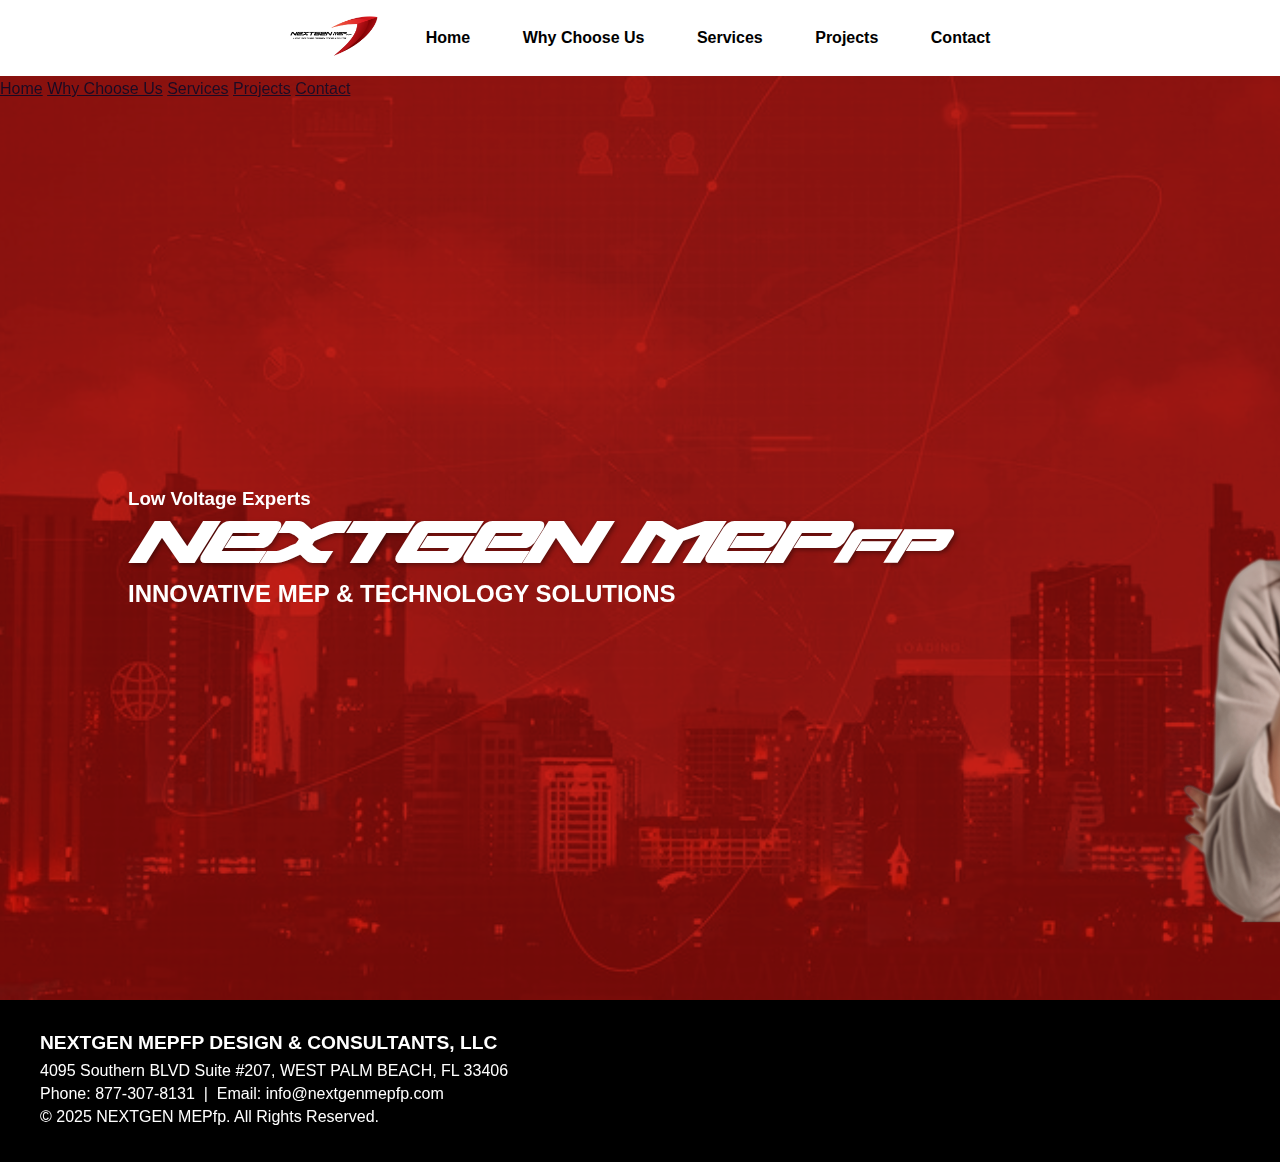
==== index.html @ 54956b35 "Update index.html" ====
<!DOCTYPE html>
<html lang="en">
<head>
  <meta charset="UTF-8" />
  <title>Why Choose Us – Exact Replica</title>
  <meta name="viewport" content="width=device-width, initial-scale=1.0" />
  <link rel="stylesheet" href="style.css" />
</head>
<body>

  <!-- Container for everything -->
  <div class="container">
    <!-- Optional top nav -->
    <div class="top-nav">
      <div class="nav-left">
        <a href="index.html">
          <img src="next-gen-final.jpeg" alt="Logo" style="height:40px;" />
        </a>
      </div>
      <div class="nav-links">
        <a href="index.html">Home</a>
        <a href="whychooseus.html">Why Choose Us</a>
        <a href="services.html">Services</a>
        <a href="projects.html">Projects</a>
        <a href="contact.html">Contact</a>
      </div>
    </div>

    <div class="top-nav">
      <!-- Logo -->
      <div class="nav-left">
        <a href="index.html">
          <img src="next-gen-final.jpeg" alt="Logo" style="height:40px;" />
        </a>
      </div>
    
      <!-- Desktop Navigation (hidden on mobile) -->
      <div class="nav-links">
        <a href="index.html">Home</a>
        <a href="whychooseus.html">Why Choose Us</a>
        <a href="services.html">Services</a>
        <a href="projects.html">Projects</a>
        <a href="contact.html">Contact</a>
      </div>
    
      <!-- Hamburger icon (hidden on desktop) -->
      <div class="hamburger" onclick="toggleMenu()">
        <span></span>
        <span></span>
        <span></span>
      </div>
    </div>
    
    <!-- Hidden mobile nav (shows when hamburger is clicked) -->
    <div class="mobile-menu" id="mobileMenu">
      <a href="index.html">Home</a>
      <a href="whychooseus.html">Why Choose Us</a>
      <a href="services.html">Services</a>
      <a href="projects.html">Projects</a>
      <a href="contact.html">Contact</a>
    </div>
    <!-- The hero container with background image + color overlay -->
    <div class="hero-container">
      <!-- Background Image -->
      <img 
        src="Download premium psd _ image of 5g network technology psd smart city background by Chanikarn Thongsupa about background, blue background, sky, design, and technology 2798874.jpg" 
        alt="Background" 
        class="bg-image" 
      />
      <!-- Red Overlay -->
      <div class="color-overlay"></div>
    
      <!-- Hero Section -->
      <header class="hero" id="home">
        <div class="hero-content">
          <!-- TEXT BLOCK (LEFT) -->
          <div class="hero-text">
            <h3>Low Voltage Experts</h3>
            <h1 class="hero-title">
              NEXTGEN MEP<span class="small-fp">fp</span>
            </h1>
            <h2 class="hero-subline">
              INNOVATIVE MEP & TECHNOLOGY SOLUTIONS
            </h2>
          </div>

          <!-- GIRL IMAGE (RIGHT) -->
          <img src="choose.png" alt="Girl" class="hero-girl" />
        </div>
      </header>
    </div>
  
  </div> <!-- close your main container -->

  <!-- Footer (now in normal flow, not pinned) -->
  <footer class="main-footer">
    <div class="footer-content">
      <h3>NEXTGEN MEPfp DESIGN & CONSULTANTS, LLC</h3>
      <p>4095 Southern BLVD Suite #207, WEST PALM BEACH, FL 33406</p>
      <p>Phone: 877-307-8131 &nbsp;|&nbsp; Email: info@nextgenmepfp.com</p>
      <p>&copy; 2025 NEXTGEN MEPfp. All Rights Reserved.</p>
    </div>
  </footer>

</body>
</html>

<script>
  function toggleMenu() {
    const menu = document.getElementById('mobileMenu');
    if (menu.style.display === 'flex') {
      menu.style.display = 'none';
    } else {
      menu.style.display = 'flex';
    }
  }
  </script>
---- style.css ----
html, body {
  margin: 0;
  padding: 0;
  overflow-y: auto;
  font-family: Arial, sans-serif;
}
/* 
  =============================
  RESET & BASIC GLOBAL STYLES
  =============================
*/
@font-face {
font-family: 'SaberShark';
src: url("sabresharkboldital.ttf") format('truetype'); 
/* Adjust path/format if needed */
} 
* {
  margin: 0;
  padding: 0;
  box-sizing: border-box;
}
.top-nav {
  position: fixed; /* or fixed if you want it pinned */
  top: 0;
  width: 100%;
  background: #fff;  /* White nav background */
  color: #000;       /* default text color black */
  padding: 1rem;
  display: flex;
  justify-content: center;
  align-items: center; /* logo left, links right */
  z-index: 9999;
}
.top-nav a {
  color: black;
  text-decoration: none;
  margin: 0 1.5rem;
  font-weight: 600;
}
.top-nav a:hover,
.top-nav a.active {
  opacity: 0.8;
}
/* 
  =============================
  MAIN CONTAINER
  =============================
*/
.container {
  position: relative;
  width: 100%;
  min-height: 1000px;
  padding-top: 80px ;
  padding-bottom: 0;
  background-color: #DA3A2C; 

}
    /* 
  =============================
  MAIN COLOR OVERLAY
  =============================
*/
.color-overlay {
  position: absolute;
  top: 0; left: 0;
  width: 100%;
  height: 100%;
  background-color: #DA3A2C; /* same as container background */
  mix-blend-mode: multiply;  /* merges with the image for that tinted effect */
  z-index: 2;
}

/* 
  =============================
  BACKGROUND IMAGE
  =============================
*/
.hero-title {
  font-family: 'SaberShark', serif;
  font-size: 3.5rem; /* Adjust size as needed */
  text-transform: uppercase;
  letter-spacing: 1px;
  text-shadow: 2px 2px 5px rgba(0,0,0,0.4);
  margin: 0 auto; /* Center the title */
  text-align: center;
  display: block;
  white-space: nowrap; /* Prevents breaking into multiple lines */
}

.small-fp {
  font-size: 0.8em; /* Makes fp slightly smaller */
  text-transform: lowercase; /* Ensures fp is lowercase */
}

.hero {
  position: relative;
  min-height: 100vh; /* fill at least the full screen */
  width: 100%;
  display: flex;          /* so we can center content with flex */
  align-items: center;    /* vertically center */
  justify-content: center;/* horizontally center if needed */

}
.bg-image {
  position: absolute;
  top: 0; left: 0;
  width: 100%;
  height: 100%;
  object-fit: cover;
  z-index: 1;
  opacity: 0.4; 

}
.hero-content {
  position: absolute;
  top: 50%;
  left: 10%;  /* how far from the left edge */
  transform: translateY(-50%);
  z-index: 2; /* above the overlay */
  color: #fff;
  max-width: 600px; /* optional: limit text width */
}

.hero-title {
  font-family: 'SaberShark', serif;
  font-size: 3.5rem; /* Adjust size as needed */
  text-transform: uppercase;
  letter-spacing: 1px;
  text-shadow: 2px 2px 5px rgba(0,0,0,0.4);
  margin: 0 auto; /* Center the title */
  text-align: center;
  display: block;
  white-space: nowrap; /* Prevents breaking into multiple lines */
}

.small-fp {
  font-size: 0.8em; /* Makes fp slightly smaller */
  text-transform: lowercase; /* Ensures fp is lowercase */
}

.hero {
  position: relative;
  min-height: 100vh; /* fill at least the full screen */
  width: 100%;
  display: flex;          /* so we can center content with flex */
  align-items: center;    /* vertically center */
  justify-content: center;/* horizontally center if needed */
}
.bg-image {
  position: absolute;
  top: 0; left: 0;
  width: 100%;
  height: 100%;
  object-fit: cover;
  z-index: 1;
  opacity: 0.4; 

}
.hero-content {
  position: absolute;
  top: 50%;
  left: 10%;  /* how far from the left edge */
  transform: translateY(-50%);
  z-index: 2; /* above the overlay */
  color: #fff;
  max-width: 600px; /* optional: limit text width */
}

/* Main title: large, uppercase, bold */
.hero-title {
  font-size: 4rem;  /* increase for bigger text */
  font-weight: 900;
  text-transform: uppercase;
  margin-bottom: 0.3rem;
  letter-spacing: -0.02em; /* optional */
}
.text-block {
  color: #fff;
  margin-right: 2rem;
  /* other text styling */
}
.hero-girl {
  position: absolute;
  top: 80%;
  right: 0;
  right: -1010px;
  transform: translateY(-50%);  /* how far off the right edge you want */
  bottom: 0;      /* or top: 50%; transform: translateY(-50%); if you want it vertically centered */
  width: 53vw;
  height: auto;
}

/*************************************
  WHY CHOOSE US SECTION
**************************************/
/* WHY CHOOSE US - No Dark Box */
.why-choose-us {
  position: relative;
  /* No background or gradient here so your main background image shows */
  background: none; 
  padding: 4rem 2rem;
  text-align: center;
  z-index: 3;
  justify-content: center;
}

/* Container for heading + paragraph + optional bullets */
.why-container {
  max-width: 900px; 
  margin: 0 auto;  /* Center horizontally */
  /* No border, no radius, no box shadow here */
}

/* Big Title */
.why-container h2 {
  font-size: 9rem;       /* Large heading */
  text-transform: uppercase;
  letter-spacing: 2px;
  margin-bottom: 1rem;
  line-height: 1.1;
  color: #fff;
}

/* Paragraph text */
.why-container p {
  font-size: 1.2rem;
  line-height: 1.6;
  margin-bottom: 2rem;
  color: #fff;
}

/* Optional bullet list (remove if not needed) */
.why-container ul {
  list-style: none;
  padding: 0;
  margin: 2rem 0;
}
.why-container li {
  margin-bottom: 1rem;
  display: flex;
  align-items: center;
  justify-content: center;
  font-size: 1.1rem;
  color: white;
}
.why-container li i {
  margin-right: 0.5rem;
  color: white; /* gold check icon */
  font-size: 1.5rem;
}

/* Stats Container below the text */
.stats-container {
  display: flex;
  justify-content: space-evenly;
  flex-wrap: wrap;
  padding: 2rem 1rem;
  max-width: 1000px;
  margin: 0 auto; /* center horizontally */
  /* No dark background, just let your page’s background show through */
}

/* Each stat box */
.stat-box {
  text-align: center;
  margin: 1rem;
  flex: 1;
  min-width: 150px;
  color: #fff;  /* White text for contrast */
}
.stat-box h3 {
  font-size: 2rem;
  margin-bottom: 0.5rem;
  text-shadow: 1px 1px 2px rgba(0,0,0,0.6); /* subtle pop */
}
.stat-box p {
  font-size: 1rem;
  margin: 0;
}

/* 
  =============================
  RESPONSIVE TWEAKS 
  For smaller screens
  =============================
*/

/* Projects Grid: 2 columns, fill page width */
.projects-grid {
  position: relative;
  z-index: 3;  
  display: grid;
  grid-template-columns: repeat(2, 1fr);
  margin:0 auto 0 auto;
  gap: 2rem;
  width: 90%;         /* or 100% if you want it truly full width */
  max-width: 1400px;  /* optional limit */
  margin: 0 auto 3rem auto; /* center horizontally */
}

/* Project Item Cards */
.project-item {
  background: rgba(255, 255, 255, 0.1); 
  border-radius: 6px;
  overflow: hidden;
  transition: transform 0.3s ease, box-shadow 0.3s ease;
}

.project-item:hover {
  transform: translateY(-3px);
  box-shadow: 0 6px 12px rgba(0, 0, 0, 0.2);
}

.project-item img {
  width: 100%;
  height: auto;
  display: block;
}

.projects-header {
  position: relative;    /* so we can control z-index */
  z-index: 4;            /* ensure it's above the color overlay */
  color: #fff;           /* text in white */
  text-align: center;
  margin-top: 80px;      /* space from top */
  margin-bottom: 40px;   /* space from bottom */
}

.projects-header h2 {
  font-size: 2.5rem;     
  margin-bottom: 0.5rem;
  text-transform: uppercase;
}

.project-content h4 {
  color: #fff;            /* White heading text */
  font-size: 1.2rem;   
  margin-top: 1rem; 
  margin-left: 0.4rem;  /* Larger heading font */
  margin-bottom: 0.5rem;  /* Spacing below heading */
  text-transform: uppercase;
  letter-spacing: 1px;    /* Slight spacing between letters */
}

.project-content p {
  color: #ddd;            /* Light gray for paragraphs */
  font-size: 1rem;        /* Adjust as desired */
  line-height: 1.6;   
  margin-left: 0.4rem;    /* Increase line-height for readability */
  margin-bottom: 1.2rem;  /* Spacing after each paragraph */
}

/* 1) The container for all logos */
.logos-row {
  background: #ca1e0f;  /* match your site’s red */
  margin: 0;           /* remove any default margins */
  padding: 2rem;       /* more padding = taller red bar */
  display: flex;
  flex-wrap: wrap;
  justify-content: space-around;
  align-items: center;
}

/* 2) Each logo image */
.logos-row img {
  max-height: 80px;    /* was 40px; increase for bigger logos */
  margin: 0 1rem;      /* space between logos */
  background: none;    /* remove any default background on the <img> itself */
  transition: transform 0.2s ease;
}

/* Optional: enlarge slightly on hover */
.logos-row img:hover {
  transform: scale(1.1);
}

/* 4) SERVICES SECTION inside the hero */
.services-section {
  position: relative;
  z-index: 3; /* above overlay */
  display: flex;
  flex-direction: column;
  align-items: center;
  justify-content: center;
  text-align: center;
  width: 100%;
  height: 100%; /* fill the hero */
  padding: 2rem; /* spacing inside */
  box-sizing: border-box;
}

.section-header {
  margin-bottom: 2rem;
}
.section-header h2 {
  font-size: 3rem;
  margin-bottom: 0.5rem;
  text-transform: uppercase;
  letter-spacing: 1.5px;
}
.section-header p {
  font-size: 1.2rem;
  max-width: 700px;
  margin: 0 auto;
  line-height: 1.4;
}

/* Services grid: 4 columns on large screens, responsive */
.services-grid {
  display: grid;
  grid-template-columns: repeat(auto-fill, minmax(240px, 1fr));
  gap: 2rem;
  width: 80%;
  max-width: 1200px;
  margin: 0 auto;
}
.service-card {
  background: rgba(255,255,255,0.1);
  border-radius: 6px;
  padding: 1.5rem;
  transition: transform 0.3s, box-shadow 0.3s;
}
.service-card:hover {
  transform: translateY(-3px);
  box-shadow: 0 6px 12px rgba(0,0,0,0.2);
}
.service-card h3 {
  font-size: 1.2rem;
  margin-bottom: 0.5rem;
  text-transform: uppercase;
}
.service-card p {
  font-size: 0.95rem;
  color: #eee;
  line-height: 1.4;
}

/* 5) FOOTER (big at bottom) */
.main-footer {
  background: #000;
  color: #fff;
  text-align: center;
  padding: 2rem 1rem;
}
.footer-content {
  max-width: 1200px;
  margin: 0 auto;
}
.footer-content h3 {
  font-size: 1.4rem;
  margin-bottom: 0.5rem;
  text-transform: uppercase;
}
.footer-content p {
  margin: 0.3rem 0;
}

/* 5) FOOTER pinned at bottom, height ~140px */
.main-footer {
  width: 100%;
  background: #000;
  color: #fff;
  text-align: left;
  height: auto; /* must match the calc() in .services-section height */
  box-sizing: border-box;
  padding: 2rem 1rem;
}
.footer-content {
  max-width: 1200px;
  margin: 0 auto;
}
.footer-content h3 {
  font-size: 1.2rem;
  margin-bottom: 0.5rem;
  text-transform: uppercase;
}
.footer-content p {
  margin: 0.3rem 0;
}

@media (max-width: 768px) {
  /* 1) NAVBAR: Keep it on one line, smaller text, nicely spaced */
  .top-nav {
    display: flex;
    justify-content: space-between; /* logo on left, links on right */
    align-items: center;
    padding: 0.5rem 1rem;          /* reduce padding on mobile */
  }
  .nav-links a {
    font-size: 0.9rem;  /* smaller link text */
    margin: 0 0.5rem;   /* tighter spacing */
    white-space: nowrap;/* prevent text from wrapping mid-link */
  }

/* 2) HERO: stack text and image, so no overlap */
.hero {
  display: flex;
  flex-direction: column; 
  align-items: center; 
  padding: 2rem 1rem; /* adjust as desired */
}

/* 3) HERO TEXT: center and give bottom margin */
.hero-text {
  text-align: center;
  margin-bottom: 1.5rem; 
}
.hero-text h1, 
.hero-text h2, 
.hero-text h3 {
  font-size: 1.8rem; /* smaller headings for mobile */
  white-space: normal;
}

/* 4) LADY IMAGE: place it below text, no absolute positioning */
.hero-girl {
  position: static;     /* remove absolute if used on desktop */
  transform: none;      /* remove any translateY or similar */
  width: 60vw;          /* scale up or down as desired */
  max-width: 900px; 
  top: 65%;    /* ensure it doesn't get too big */
  height: 500px;
  margin: 0 auto;       /* center horizontally */
  display: block;
}
  
  /* 4) If you have a "Why Choose Us" or other sections,
        reduce font sizes / spacing as well */
  .why-choose-us h2 {
    font-size: 1.6rem;
  }
  .why-choose-us p {
    font-size: 0.95rem;
  }
  /* 5) Projects Grid: 1 column on small screens */
  .projects-grid {
    grid-template-columns: 1fr; 
    gap: 1rem;
  }
  .project-content h4 {
    font-size: 1rem;
  }
  .project-content p {
    font-size: 0.9rem;
  }

  /* 6) Logos Row: smaller logos if you like */
  .logos-row {
    padding: 1rem;
  }
  .logos-row img {
    max-height: 40px; /* smaller logos on mobile */
    margin: 0.5rem;
  }

  /* 7) Footer: slightly smaller text */
  .main-footer {
    padding: 1rem;
  }
  .footer-content h3 {
    font-size: 1rem;
    margin-bottom: 0.3rem;
  }
  .footer-content p {
    font-size: 0.9rem;
  }
}
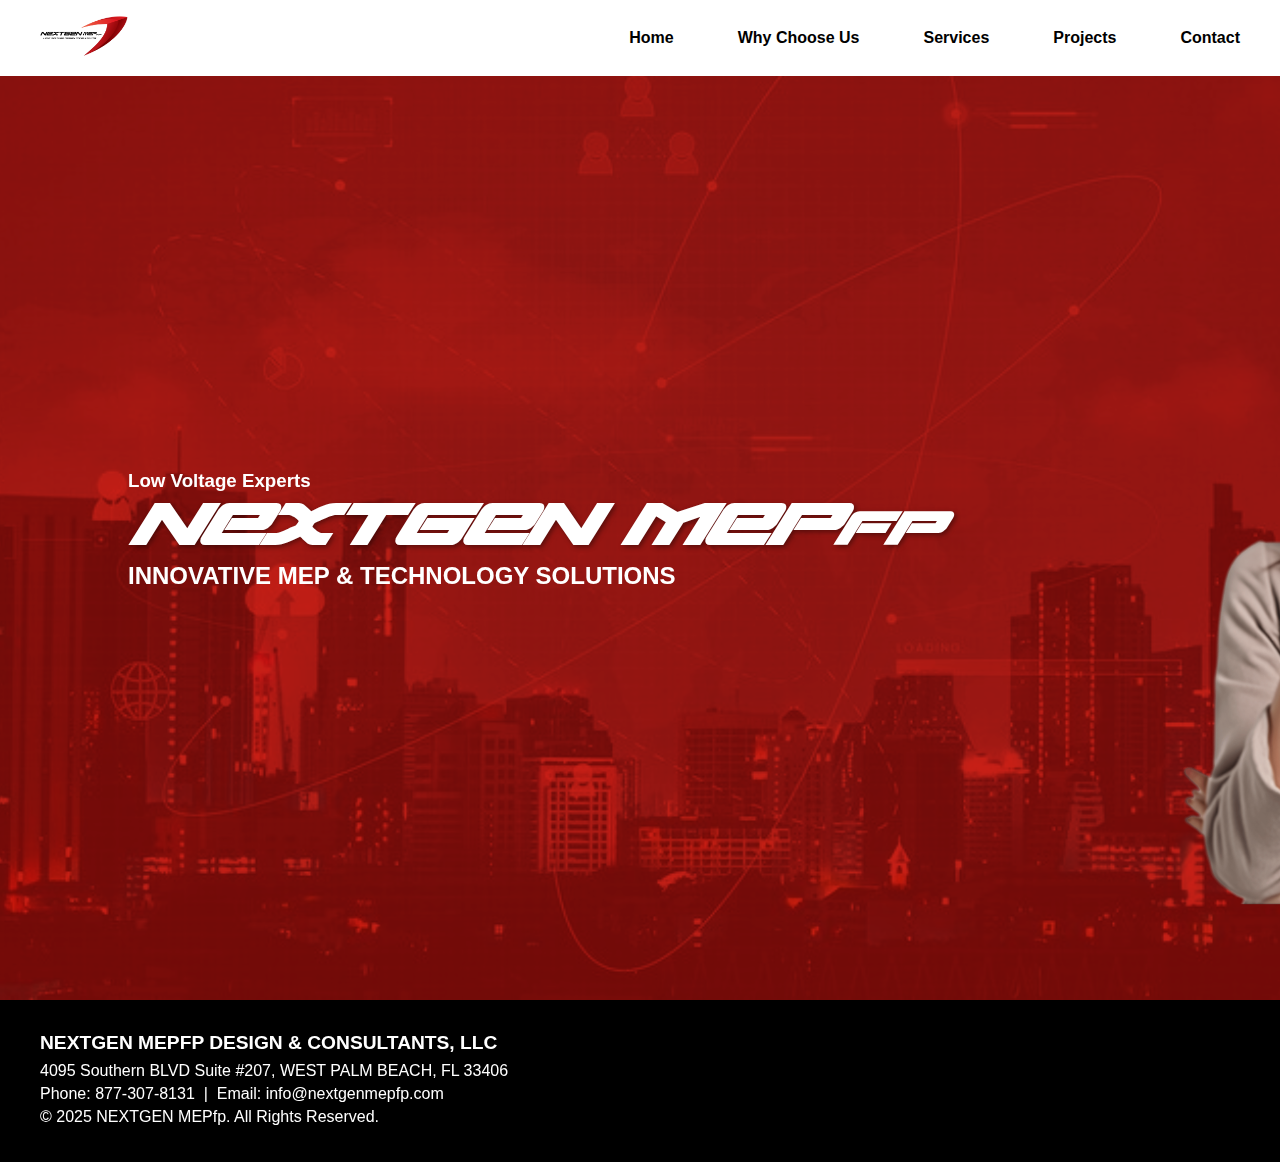
==== commit 11c5ef47: "Update index.html" ====
--- a/index.html
+++ b/index.html
@@ -24,40 +24,6 @@
         <a href="projects.html">Projects</a>
         <a href="contact.html">Contact</a>
       </div>
-    </div>
-
-    <div class="top-nav">
-      <!-- Logo -->
-      <div class="nav-left">
-        <a href="index.html">
-          <img src="next-gen-final.jpeg" alt="Logo" style="height:40px;" />
-        </a>
-      </div>
-    
-      <!-- Desktop Navigation (hidden on mobile) -->
-      <div class="nav-links">
-        <a href="index.html">Home</a>
-        <a href="whychooseus.html">Why Choose Us</a>
-        <a href="services.html">Services</a>
-        <a href="projects.html">Projects</a>
-        <a href="contact.html">Contact</a>
-      </div>
-    
-      <!-- Hamburger icon (hidden on desktop) -->
-      <div class="hamburger" onclick="toggleMenu()">
-        <span></span>
-        <span></span>
-        <span></span>
-      </div>
-    </div>
-    
-    <!-- Hidden mobile nav (shows when hamburger is clicked) -->
-    <div class="mobile-menu" id="mobileMenu">
-      <a href="index.html">Home</a>
-      <a href="whychooseus.html">Why Choose Us</a>
-      <a href="services.html">Services</a>
-      <a href="projects.html">Projects</a>
-      <a href="contact.html">Contact</a>
     </div>
     <!-- The hero container with background image + color overlay -->
     <div class="hero-container">
@@ -104,14 +70,3 @@
 
 </body>
 </html>
-
-<script>
-  function toggleMenu() {
-    const menu = document.getElementById('mobileMenu');
-    if (menu.style.display === 'flex') {
-      menu.style.display = 'none';
-    } else {
-      menu.style.display = 'flex';
-    }
-  }
-  </script>
--- a/style.css
+++ b/style.css
@@ -477,7 +477,69 @@
 .footer-content p {
   margin: 0.3rem 0;
 }
-
+/* --- NAVBAR STYLING --- */
+.top-nav {
+  display: flex;
+  align-items: center;
+  justify-content: space-between;
+  padding: 1rem;
+  background: white;
+  position: fixed;
+  width: 100%;
+  top: 0;
+  z-index: 9999;
+}
+
+/* Desktop nav links */
+.nav-links {
+  display: flex;
+  gap: 1rem;
+}
+
+/* Mobile hamburger (hidden by default) */
+.hamburger {
+  display: none;
+  flex-direction: column;
+  gap: 5px;
+  cursor: pointer;
+}
+
+.hamburger span {
+  width: 25px;
+  height: 3px;
+  background: black;
+  display: block;
+}
+
+/* Mobile dropdown nav (initially hidden) */
+.mobile-menu {
+  display: none;
+  flex-direction: column;
+  background: white;
+  padding: 1rem;
+  position: fixed;
+  top: 70px;
+  right: 10px;
+  box-shadow: 0 4px 8px rgba(0,0,0,0.2);
+  z-index: 9999;
+}
+
+.mobile-menu a {
+  padding: 0.5rem 0;
+  color: black;
+  text-decoration: none;
+  font-weight: 600;
+}
+
+/* --- MEDIA QUERY: Mobile view adjustments --- */
+@media (max-width: 768px) {
+  .nav-links {
+    display: none; /* hide desktop nav */
+  }
+  .hamburger {
+    display: flex; /* show hamburger icon */
+  }
+}
 @media (max-width: 768px) {
   /* 1) NAVBAR: Keep it on one line, smaller text, nicely spaced */
   .top-nav {
@@ -494,23 +556,25 @@
 
 /* 2) HERO: stack text and image, so no overlap */
 .hero {
+  justify-content: center;
   display: flex;
   flex-direction: column; 
   align-items: center; 
+  text-align: center;
   padding: 2rem 1rem; /* adjust as desired */
 }
 
-/* 3) HERO TEXT: center and give bottom margin */
-.hero-text {
-  text-align: center;
-  margin-bottom: 1.5rem; 
-}
-.hero-text h1, 
-.hero-text h2, 
-.hero-text h3 {
-  font-size: 1.8rem; /* smaller headings for mobile */
-  white-space: normal;
-}
+      /* Smaller “Low Voltage Experts” (assuming it's an h3 or similar) */
+  .hero-text h1{
+    font-size: 1.5rem;
+  }
+  .hero-text h3 {
+    font-size: 0.8rem; /* reduce for mobile */
+  }
+  /* Smaller “INNOVATIVE MEP & TECHNOLOGY SOLUTIONS” (hero-subline) */
+  .hero-subline {
+        font-size: 0.7rem;   /* reduce for mobile */
+  }
 
 /* 4) LADY IMAGE: place it below text, no absolute positioning */
 .hero-girl {
@@ -522,8 +586,9 @@
   height: 500px;
   margin: 0 auto;       /* center horizontally */
   display: block;
-}
-  
+  justify-content: center;
+}
+
   /* 4) If you have a "Why Choose Us" or other sections,
         reduce font sizes / spacing as well */
   .why-choose-us h2 {
@@ -532,6 +597,7 @@
   .why-choose-us p {
     font-size: 0.95rem;
   }
+
   /* 5) Projects Grid: 1 column on small screens */
   .projects-grid {
     grid-template-columns: 1fr; 
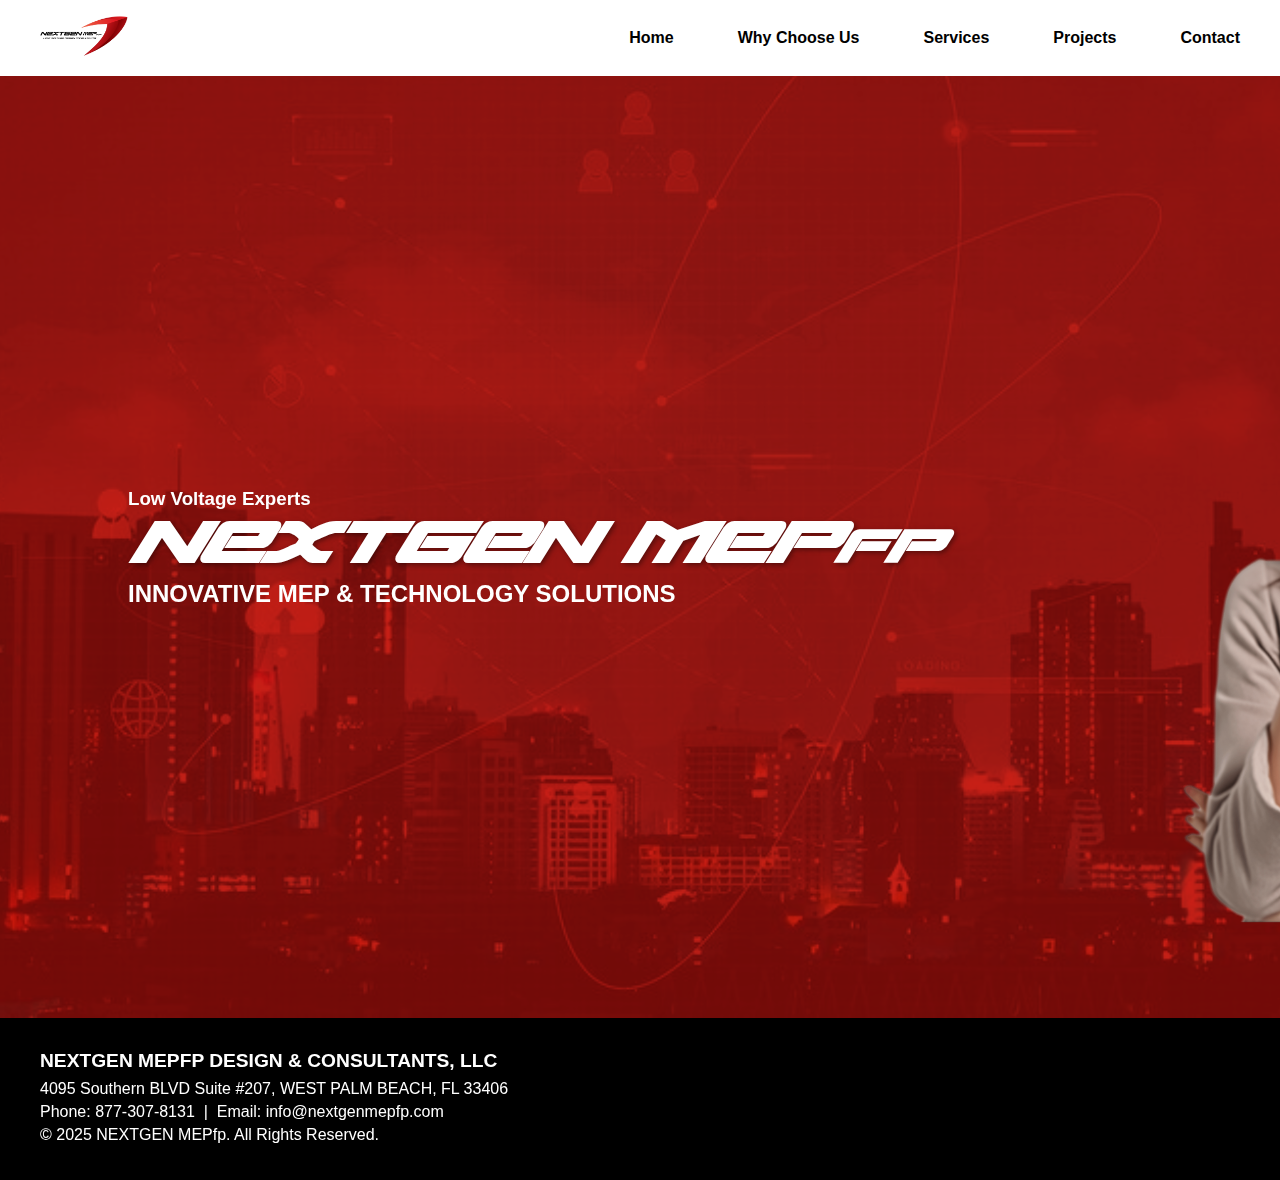
==== commit ba2c8b36: "Update index.html" ====
--- a/index.html
+++ b/index.html
@@ -7,7 +7,14 @@
   <link rel="stylesheet" href="style.css" />
 </head>
 <body>
-
+      <div class="nav-links">
+        <a href="index.html">Home</a>
+        <a href="whychooseus.html">Why Choose Us</a>
+        <a href="services.html">Services</a>
+        <a href="projects.html">Projects</a>
+        <a href="contact.html">Contact</a>
+      </div>
+    </div>
   <!-- Container for everything -->
   <div class="container">
     <!-- Optional top nav -->
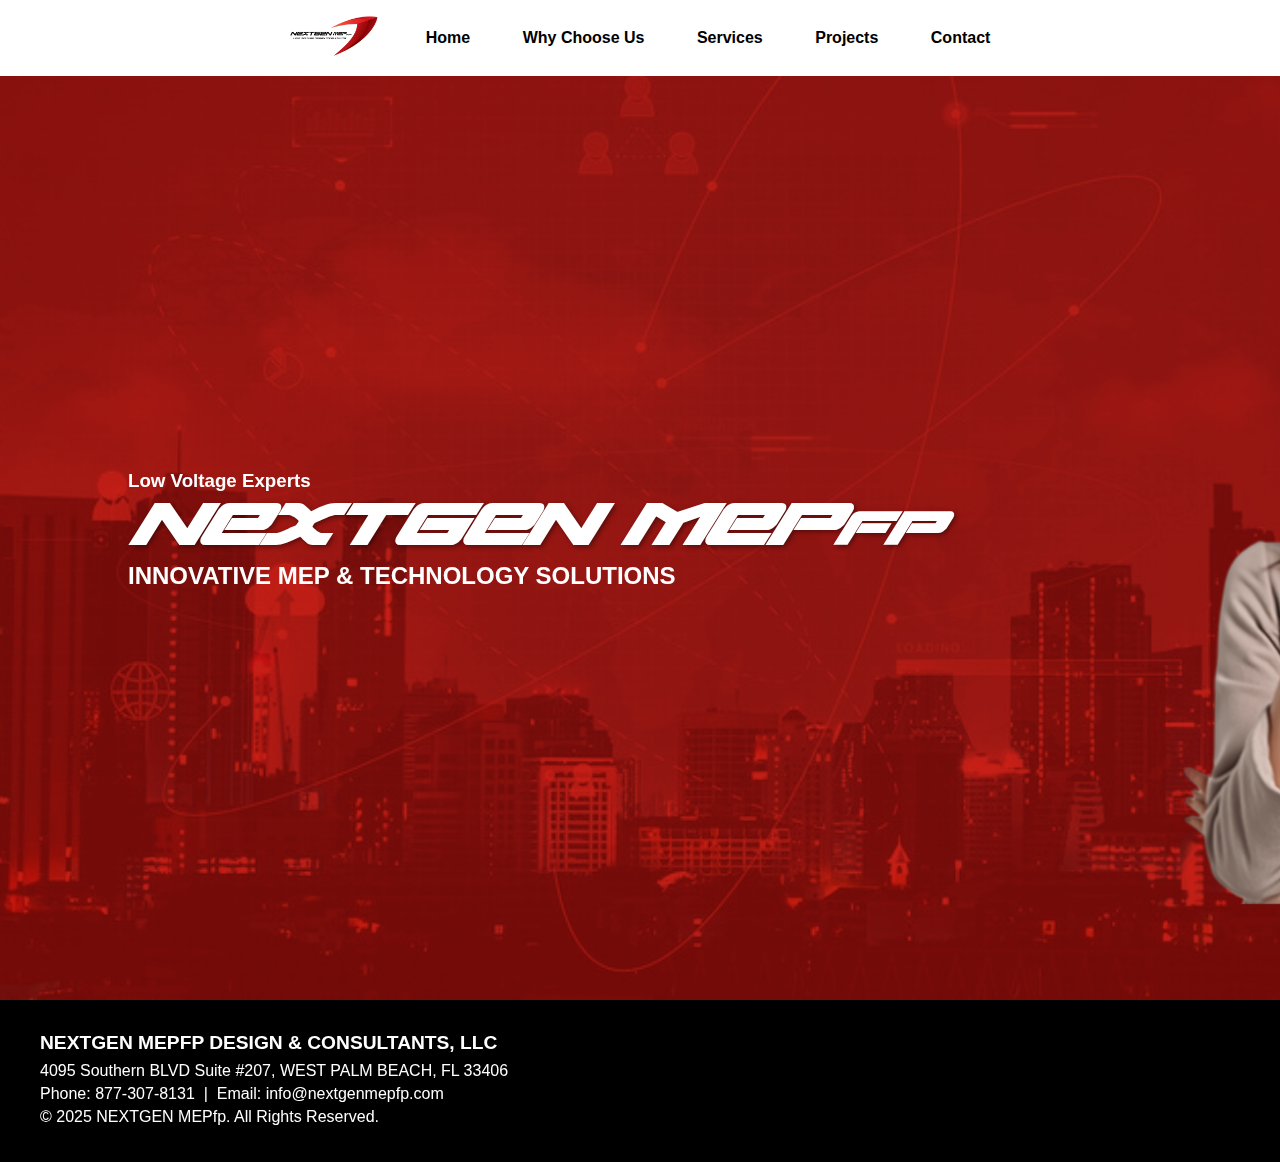
==== commit 5e6aef05: "Update index.html" ====
--- a/index.html
+++ b/index.html
@@ -7,14 +7,6 @@
   <link rel="stylesheet" href="style.css" />
 </head>
 <body>
-      <div class="nav-links">
-        <a href="index.html">Home</a>
-        <a href="whychooseus.html">Why Choose Us</a>
-        <a href="services.html">Services</a>
-        <a href="projects.html">Projects</a>
-        <a href="contact.html">Contact</a>
-      </div>
-    </div>
   <!-- Container for everything -->
   <div class="container">
     <!-- Optional top nav -->
--- a/style.css
+++ b/style.css
@@ -477,59 +477,6 @@
 .footer-content p {
   margin: 0.3rem 0;
 }
-/* --- NAVBAR STYLING --- */
-.top-nav {
-  display: flex;
-  align-items: center;
-  justify-content: space-between;
-  padding: 1rem;
-  background: white;
-  position: fixed;
-  width: 100%;
-  top: 0;
-  z-index: 9999;
-}
-
-/* Desktop nav links */
-.nav-links {
-  display: flex;
-  gap: 1rem;
-}
-
-/* Mobile hamburger (hidden by default) */
-.hamburger {
-  display: none;
-  flex-direction: column;
-  gap: 5px;
-  cursor: pointer;
-}
-
-.hamburger span {
-  width: 25px;
-  height: 3px;
-  background: black;
-  display: block;
-}
-
-/* Mobile dropdown nav (initially hidden) */
-.mobile-menu {
-  display: none;
-  flex-direction: column;
-  background: white;
-  padding: 1rem;
-  position: fixed;
-  top: 70px;
-  right: 10px;
-  box-shadow: 0 4px 8px rgba(0,0,0,0.2);
-  z-index: 9999;
-}
-
-.mobile-menu a {
-  padding: 0.5rem 0;
-  color: black;
-  text-decoration: none;
-  font-weight: 600;
-}
 
 /* --- MEDIA QUERY: Mobile view adjustments --- */
 @media (max-width: 768px) {
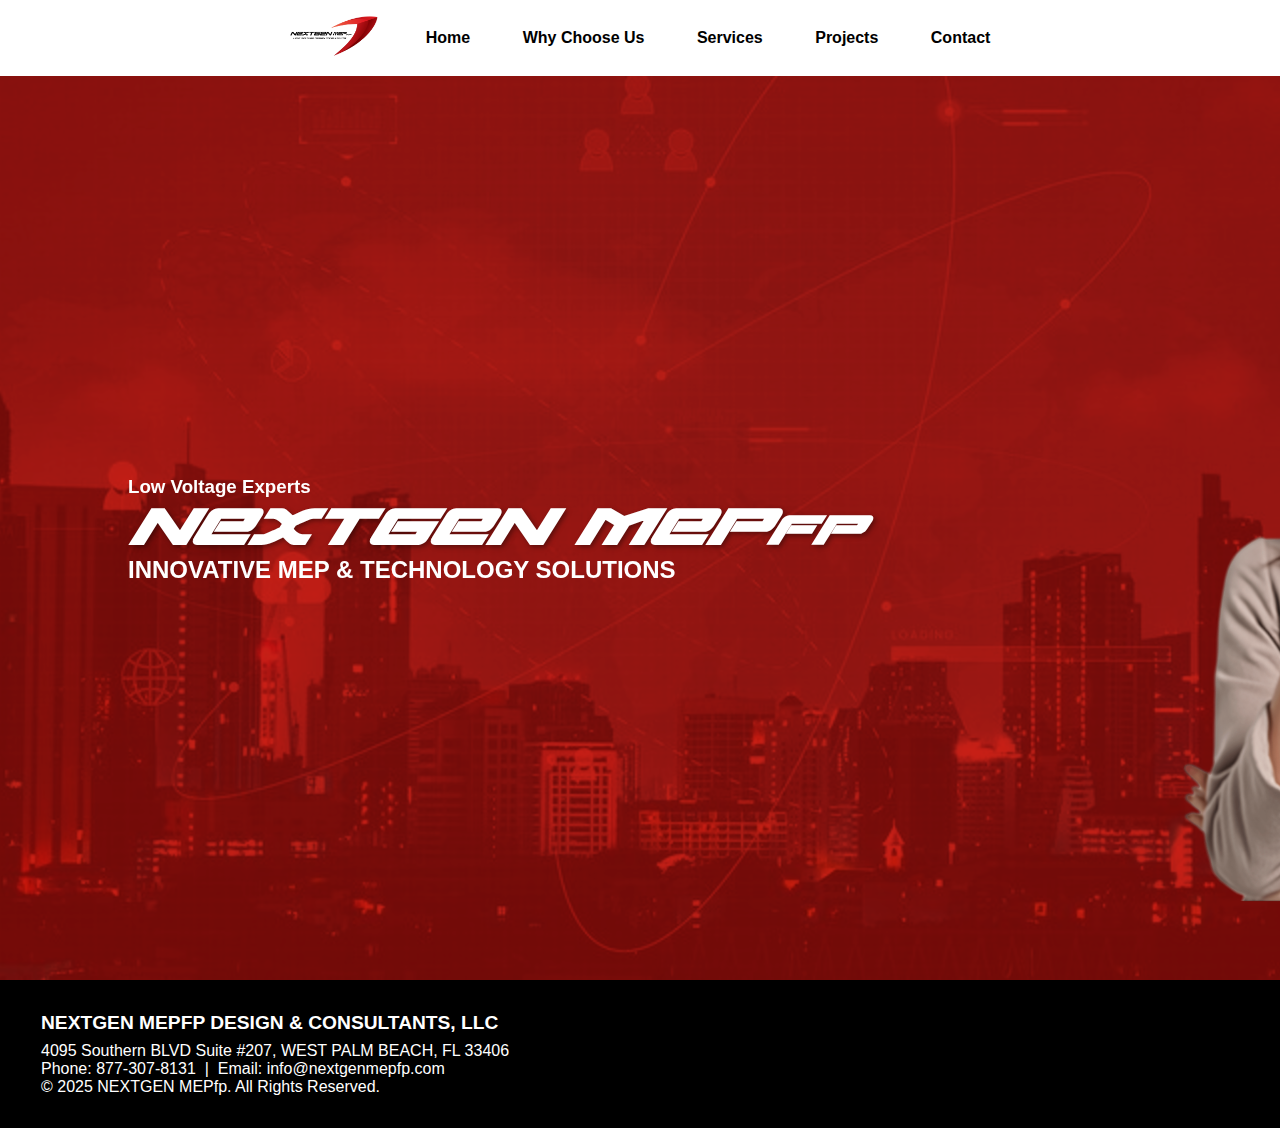
==== commit 8fe7c352: "Update index.html" ====
--- a/index.html
+++ b/index.html
@@ -7,6 +7,7 @@
   <link rel="stylesheet" href="style.css" />
 </head>
 <body>
+
   <!-- Container for everything -->
   <div class="container">
     <!-- Optional top nav -->
@@ -24,6 +25,7 @@
         <a href="contact.html">Contact</a>
       </div>
     </div>
+    
     <!-- The hero container with background image + color overlay -->
     <div class="hero-container">
       <!-- Background Image -->
--- a/style.css
+++ b/style.css
@@ -49,7 +49,7 @@
 .container {
   position: relative;
   width: 100%;
-  min-height: 1000px;
+  min-height: 100vh;
   padding-top: 80px ;
   padding-bottom: 0;
   background-color: #DA3A2C; 
@@ -121,59 +121,8 @@
   max-width: 600px; /* optional: limit text width */
 }
 
-.hero-title {
-  font-family: 'SaberShark', serif;
-  font-size: 3.5rem; /* Adjust size as needed */
-  text-transform: uppercase;
-  letter-spacing: 1px;
-  text-shadow: 2px 2px 5px rgba(0,0,0,0.4);
-  margin: 0 auto; /* Center the title */
-  text-align: center;
-  display: block;
-  white-space: nowrap; /* Prevents breaking into multiple lines */
-}
-
-.small-fp {
-  font-size: 0.8em; /* Makes fp slightly smaller */
-  text-transform: lowercase; /* Ensures fp is lowercase */
-}
-
-.hero {
-  position: relative;
-  min-height: 100vh; /* fill at least the full screen */
-  width: 100%;
-  display: flex;          /* so we can center content with flex */
-  align-items: center;    /* vertically center */
-  justify-content: center;/* horizontally center if needed */
-}
-.bg-image {
-  position: absolute;
-  top: 0; left: 0;
-  width: 100%;
-  height: 100%;
-  object-fit: cover;
-  z-index: 1;
-  opacity: 0.4; 
-
-}
-.hero-content {
-  position: absolute;
-  top: 50%;
-  left: 10%;  /* how far from the left edge */
-  transform: translateY(-50%);
-  z-index: 2; /* above the overlay */
-  color: #fff;
-  max-width: 600px; /* optional: limit text width */
-}
 
 /* Main title: large, uppercase, bold */
-.hero-title {
-  font-size: 4rem;  /* increase for bigger text */
-  font-weight: 900;
-  text-transform: uppercase;
-  margin-bottom: 0.3rem;
-  letter-spacing: -0.02em; /* optional */
-}
 .text-block {
   color: #fff;
   margin-right: 2rem;
@@ -327,7 +276,7 @@
 }
 
 .projects-header h2 {
-  font-size: 2.5rem;     
+  font-size: 3.5rem;     
   margin-bottom: 0.5rem;
   text-transform: uppercase;
 }
@@ -434,8 +383,8 @@
   color: #eee;
   line-height: 1.4;
 }
-
-/* 5) FOOTER (big at bottom) */
+/*
+/* 5) FOOTER (big at bottom) 
 .main-footer {
   background: #000;
   color: #fff;
@@ -445,6 +394,7 @@
 .footer-content {
   max-width: 1200px;
   margin: 0 auto;
+  padding-left: 0;
 }
 .footer-content h3 {
   font-size: 1.4rem;
@@ -452,89 +402,100 @@
   text-transform: uppercase;
 }
 .footer-content p {
-  margin: 0.3rem 0;
-}
+  margin-left: -20px;
+}*/
 
 /* 5) FOOTER pinned at bottom, height ~140px */
 .main-footer {
+  position: relative;
+  z-index: 4; /* Higher than the overlay (which is z-index:2) */
   width: 100%;
   background: #000;
   color: #fff;
   text-align: left;
-  height: auto; /* must match the calc() in .services-section height */
+  padding: 2rem 1rem;
   box-sizing: border-box;
-  padding: 2rem 1rem;
 }
 .footer-content {
-  max-width: 1200px;
-  margin: 0 auto;
-}
+  max-width: 1100px; /* Reduce width slightly */
+  margin: 0; /* Remove auto centering */
+  padding-left: 20px; /* Keeps content slightly shifted right */
+}
+
 .footer-content h3 {
   font-size: 1.2rem;
   margin-bottom: 0.5rem;
   text-transform: uppercase;
-}
+  padding-left: 5px; /* Shift heading slightly right */
+}
+
 .footer-content p {
-  margin: 0.3rem 0;
-}
-
-/* --- MEDIA QUERY: Mobile view adjustments --- */
-@media (max-width: 768px) {
+  margin-left: 0;
+  padding-left: 5px; /* Keep the same as h3 */
+}
+
+
+@media (max-width: 600px) {
+  .top-nav {
+    display: flex !important;
+    flex-wrap: nowrap !important;
+    overflow-x: auto !important; 
+    white-space: nowrap !important;
+    justify-content: flex-start !important;
+    align-items: center !important;
+    padding: 0.5rem 1rem !important;
+    height: auto !important;
+  }
+
+  .nav-left {
+    margin-right: 1rem !important;
+  }
+
   .nav-links {
-    display: none; /* hide desktop nav */
-  }
-  .hamburger {
-    display: flex; /* show hamburger icon */
-  }
-}
-@media (max-width: 768px) {
-  /* 1) NAVBAR: Keep it on one line, smaller text, nicely spaced */
-  .top-nav {
-    display: flex;
-    justify-content: space-between; /* logo on left, links on right */
-    align-items: center;
-    padding: 0.5rem 1rem;          /* reduce padding on mobile */
-  }
+    display: flex !important;
+    flex-wrap: nowrap !important;
+    gap: 0.5rem !important;
+    margin-left: auto !important; /* push links to the right if desired */
+  }
+
   .nav-links a {
-    font-size: 0.9rem;  /* smaller link text */
-    margin: 0 0.5rem;   /* tighter spacing */
-    white-space: nowrap;/* prevent text from wrapping mid-link */
-  }
-
-/* 2) HERO: stack text and image, so no overlap */
-.hero {
-  justify-content: center;
-  display: flex;
-  flex-direction: column; 
-  align-items: center; 
-  text-align: center;
-  padding: 2rem 1rem; /* adjust as desired */
-}
-
+    font-size: 0.8rem !important;
+    white-space: nowrap !important;
+    padding: 0.25rem 0.5rem !important;
+  }
+  /* 2) Ensure container has enough top space 
+        so the hero isn't hidden behind the nav */
+  .container {
+    padding-top: 70px; /* or 80px if nav is taller */
+  }
+
+  /* 3) Hero adjustments: 
+       - reduce text size 
+       - scale lady image so everything fits */
       /* Smaller “Low Voltage Experts” (assuming it's an h3 or similar) */
   .hero-text h1{
     font-size: 1.5rem;
   }
+  
   .hero-text h3 {
     font-size: 0.8rem; /* reduce for mobile */
   }
-  /* Smaller “INNOVATIVE MEP & TECHNOLOGY SOLUTIONS” (hero-subline) */
+    
+      /* Smaller “INNOVATIVE MEP & TECHNOLOGY SOLUTIONS” (hero-subline) */
   .hero-subline {
         font-size: 0.7rem;   /* reduce for mobile */
   }
-
-/* 4) LADY IMAGE: place it below text, no absolute positioning */
-.hero-girl {
-  position: static;     /* remove absolute if used on desktop */
-  transform: none;      /* remove any translateY or similar */
-  width: 60vw;          /* scale up or down as desired */
-  max-width: 900px; 
-  top: 65%;    /* ensure it doesn't get too big */
-  height: 500px;
-  margin: 0 auto;       /* center horizontally */
-  display: block;
-  justify-content: center;
-}
+  /* Remove or override any absolute positioning on the lady image */
+  .hero-girl {
+    position: static;     /* no absolute positioning */
+    transform: none;      /* remove translate if you had it */
+    width: 60vw;          /* scale image for mobile */
+    max-width: 500px;
+    height: auto;
+    margin: 1rem auto 0;  /* center it and add top margin */
+    display: block;
+
+  }
 
   /* 4) If you have a "Why Choose Us" or other sections,
         reduce font sizes / spacing as well */
